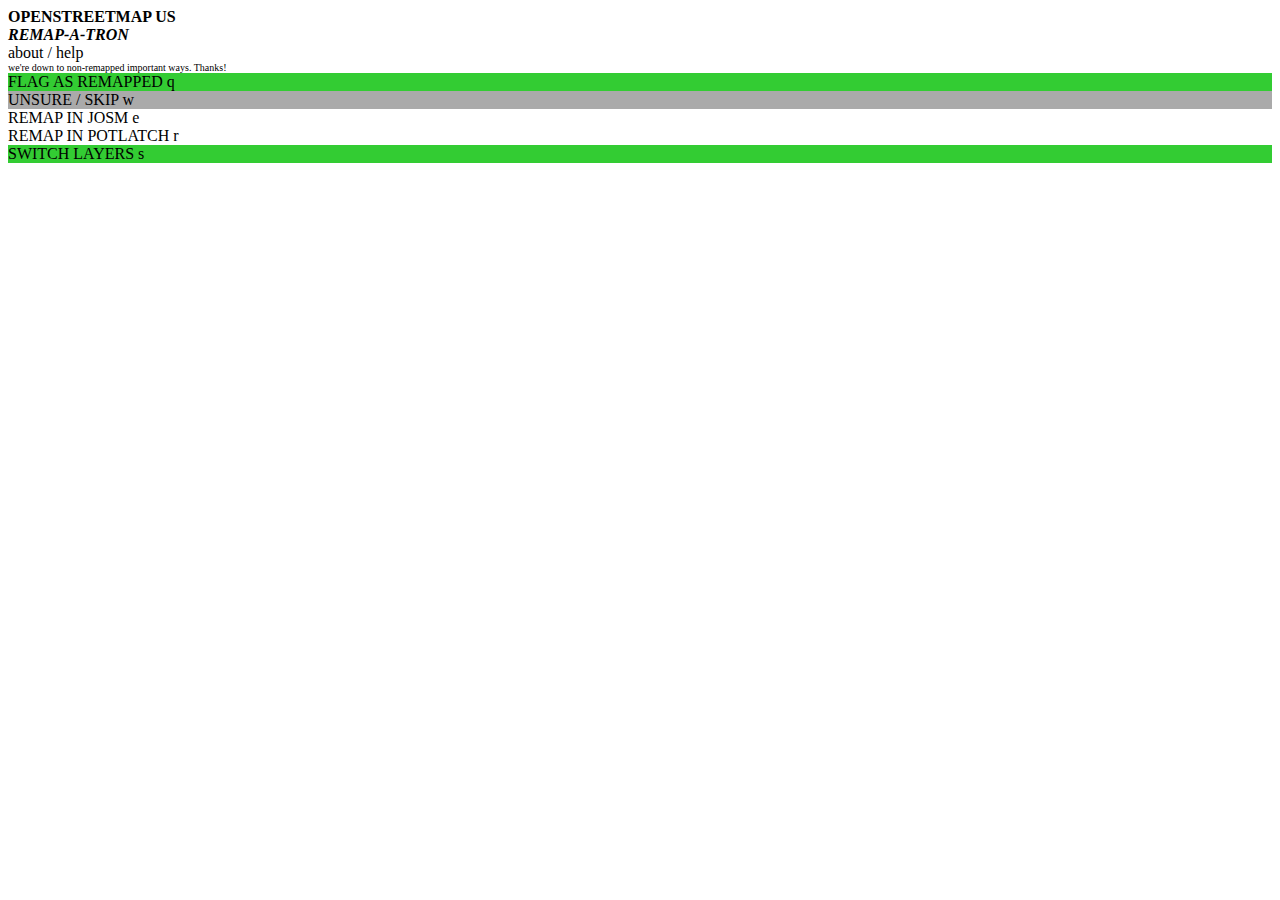
==== webapp/index.html @ 58058b5d "added counter logic and interface" ====
<!doctype html>
<html>
  <head>
    <meta charset="utf-8" />
    <title>Remap-a-tron</title>
    <link rel="stylesheet" type="text/css" href="leaflet/leaflet.css" />
    <link rel="stylesheet" type="text/css" href="css/style.css" />
    <script type="text/javascript" src="leaflet/leaflet.js"></script>
    <script type="text/javascript" src="js/leaflet-bing.js"></script>
    <script type="text/javascript" src="jquery/jquery-1.7.1.min.js"></script>
    <script type="text/javascript" src="js/jquery.cookie.js"></script>
    <script type="text/javascript" src="js/stuff.js"></script>
  </head>
  <body onload=initmap()>
    <div id="map" class="fullscreen"></div>
    <div id="msgBox"></div>
    <div id="dlgBox"></div>
    <div class="banner">   
        <strong>OPENSTREETMAP US<br /><em>REMAP-A-TRON</em></strong> 
		<div class=button id=about onClick="showAbout()">about / help</div> 
		<div style="font-size:10px">we're down to <span style='font-weight:bold' id=counter></span> non-remapped important ways. Thanks!</div>
        <div class="button" style="background-color:#3c3" onClick=nextUp(1)>FLAG AS REMAPPED <span class=key>q</span></div>
        <div class="button" style="background-color:#aaa" onClick=nextUp(-1)>UNSURE / SKIP <span class=key>w</span></div>
        <div class=button onClick=openIn('j')>REMAP IN JOSM <span class=key>e</span></div>
        <div class=button onClick=openIn('p')>REMAP IN POTLATCH <span class=key>r</span></div>
        <div class=button style="background-color:#3c3" onClick=toggleLayers()>SWITCH LAYERS <span class=key>s</span></div>
    </div>
  </body>
</html>
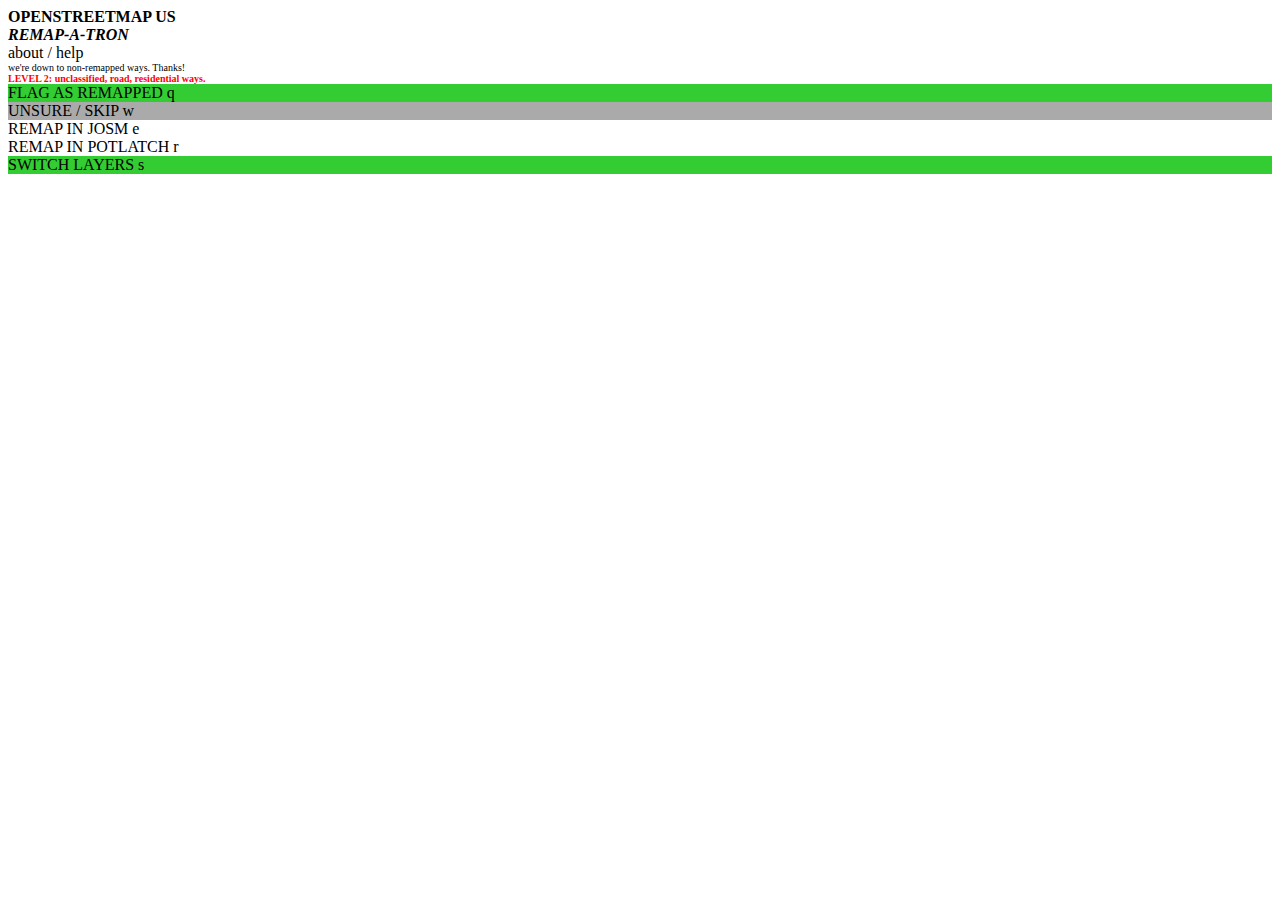
==== commit 2fb48f65: "belated commit of tweaks" ====
--- a/webapp/index.html
+++ b/webapp/index.html
@@ -18,7 +18,8 @@
     <div class="banner">   
         <strong>OPENSTREETMAP US<br /><em>REMAP-A-TRON</em></strong> 
 		<div class=button id=about onClick="showAbout()">about / help</div> 
-		<div style="font-size:10px">we're down to <span style='font-weight:bold' id=counter></span> non-remapped important ways. Thanks!</div>
+		<div style="font-size:10px">we're down to <span style='font-weight:bold' id=counter></span> non-remapped ways. Thanks!</div>
+		<div style="font-size:10px;font-weight:bold;color:red">LEVEL 2: unclassified, road, residential ways.</div>
         <div class="button" style="background-color:#3c3" onClick=nextUp(1)>FLAG AS REMAPPED <span class=key>q</span></div>
         <div class="button" style="background-color:#aaa" onClick=nextUp(-1)>UNSURE / SKIP <span class=key>w</span></div>
         <div class=button onClick=openIn('j')>REMAP IN JOSM <span class=key>e</span></div>
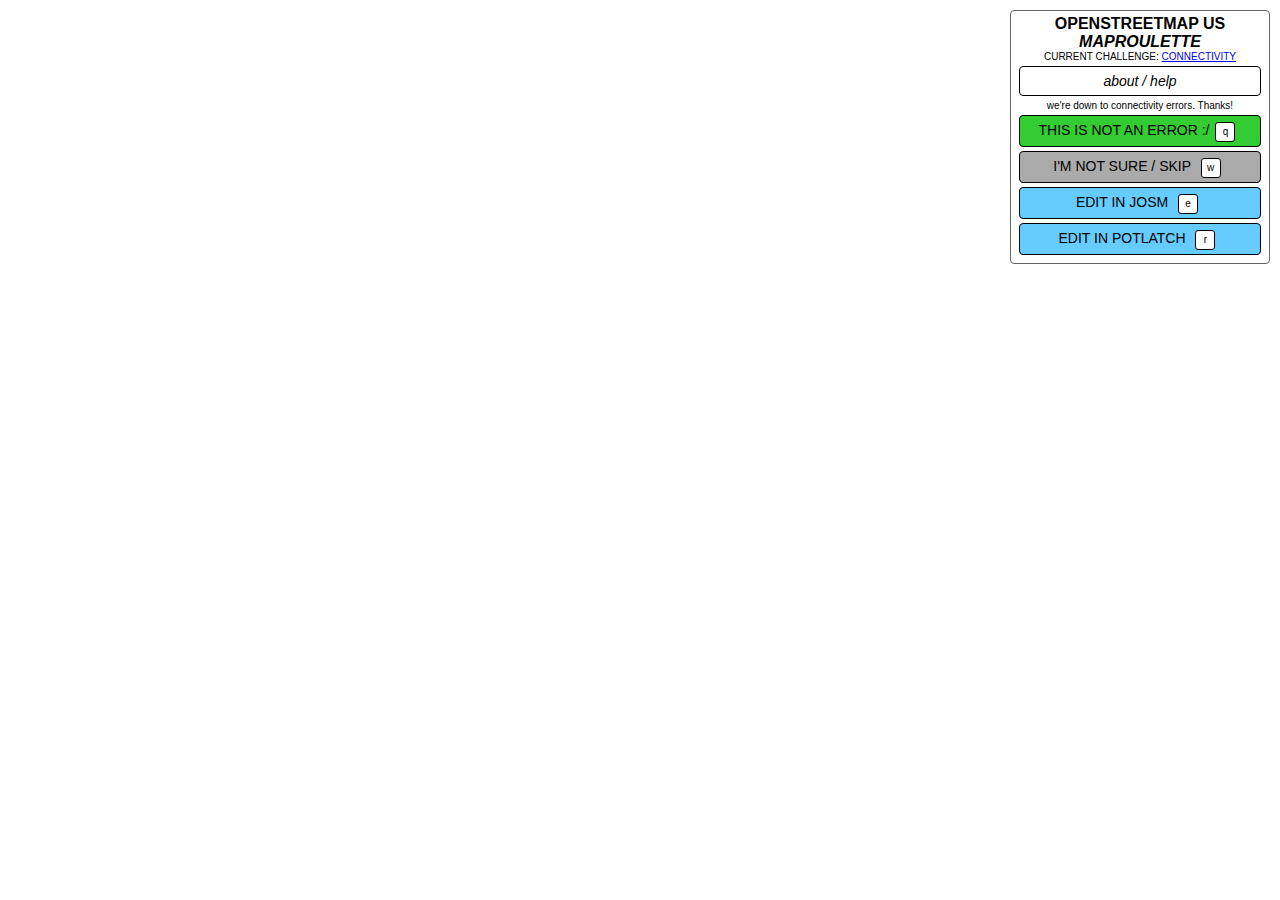
==== commit 8d0c37e4: "ready for new challenge: connectivity" ====
--- a/webapp/index.html
+++ b/webapp/index.html
@@ -2,11 +2,13 @@
 <html>
   <head>
     <meta charset="utf-8" />
-    <title>Remap-a-tron</title>
-    <link rel="stylesheet" type="text/css" href="leaflet/leaflet.css" />
+    <title>OpenStreetMap MapRoulette</title>
     <link rel="stylesheet" type="text/css" href="css/style.css" />
-    <script type="text/javascript" src="leaflet/leaflet.js"></script>
-    <script type="text/javascript" src="js/leaflet-bing.js"></script>
+    <link rel="stylesheet" href="http://cdn.leafletjs.com/leaflet-0.4.5/leaflet.css" />
+    <!--[if lte IE 8]>
+        <link rel="stylesheet" href="http://cdn.leafletjs.com/leaflet-0.4.5/leaflet.ie.css" />
+    <![endif]-->
+    <script src="http://cdn.leafletjs.com/leaflet-0.4.5/leaflet.js"></script>
     <script type="text/javascript" src="jquery/jquery-1.7.1.min.js"></script>
     <script type="text/javascript" src="js/jquery.cookie.js"></script>
     <script type="text/javascript" src="js/stuff.js"></script>
@@ -16,15 +18,15 @@
     <div id="msgBox"></div>
     <div id="dlgBox"></div>
     <div class="banner">   
-        <strong>OPENSTREETMAP US<br /><em>REMAP-A-TRON</em></strong> 
-		<div class=button id=about onClick="showAbout()">about / help</div> 
-		<div style="font-size:10px">we're down to <span style='font-weight:bold' id=counter></span> non-remapped ways. Thanks!</div>
-		<div style="font-size:10px;font-weight:bold;color:red">LEVEL 2: unclassified, road, residential ways.</div>
-        <div class="button" style="background-color:#3c3" onClick=nextUp(1)>FLAG AS REMAPPED <span class=key>q</span></div>
-        <div class="button" style="background-color:#aaa" onClick=nextUp(-1)>UNSURE / SKIP <span class=key>w</span></div>
-        <div class=button onClick=openIn('j')>REMAP IN JOSM <span class=key>e</span></div>
-        <div class=button onClick=openIn('p')>REMAP IN POTLATCH <span class=key>r</span></div>
-        <div class=button style="background-color:#3c3" onClick=toggleLayers()>SWITCH LAYERS <span class=key>s</span></div>
+        <strong>OPENSTREETMAP US<br /><em>MAPROULETTE</em></strong> 
+        <div style="font-size:10px">CURRENT CHALLENGE: <a href="https://oegeo.wordpress.com/2012/10/29/new-maproulette-challenge-connectivity-bugs/" target=_blank>CONNECTIVITY</a></div> 
+        <div class=button id=about onClick="showAbout()">about / help</div> 
+		<div style="font-size:10px">we're down to <span style='font-weight:bold' id=counter></span> connectivity errors. Thanks!</div>
+		<!--<div style="font-size:10px;font-weight:bold;color:red">LEVEL 2: unclassified, road, residential ways.</div>-->
+        <div class="button" style="background-color:#3c3" onClick=nextUp(1)>THIS IS NOT AN ERROR :/<span class=key>q</span></div>
+        <div class="button" style="background-color:#aaa" onClick=nextUp(-1)>I'M NOT SURE / SKIP <span class=key>w</span></div>
+        <div class=button onClick=openIn('j')>EDIT IN JOSM <span class=key>e</span></div>
+        <div class=button onClick=openIn('p')>EDIT IN POTLATCH <span class=key>r</span></div>
     </div>
   </body>
 </html>
--- a/webapp/css/style.css
+++ b/webapp/css/style.css
@@ -0,0 +1,117 @@
+body { 
+	height:100%;
+	line-height:200%;
+    font:16px bold arial,sans-serif;
+}
+
+.xhair {
+    cursor:crosshair;
+}
+
+#msgBox {
+	background-color:#3af;
+	color:black;
+	border: 1px solid #03c;
+    display:none;
+    z-index:15;
+    text-align:center;
+    position:absolute;
+    left:30%;
+    right:30%;
+    max-height:90%;
+    padding:4px;
+    overflow:auto;
+	-moz-border-radius: 4px;
+	border-radius: 4px;
+	opacity: 0.8;
+}
+
+#dlgBox {
+    display:none;
+    z-index:15;
+    text-align:center;
+    position:absolute;
+    left:30%;
+    right:30%;
+    top:30%;
+    padding:8px;
+    overflow:auto;
+	background-color:#fff;
+	opacity:0.8;
+	border:1px solid #666;
+	-moz-border-radius: 4px;
+	border-radius: 4px;
+	opacity: 0.8;
+}
+
+div.fullscreen{
+	display:block;
+	position:absolute;
+	top:0;
+	left:0;    
+	width:100%;
+	height:100%;
+}
+
+div.banner {
+	text-align:center;
+	border: 1px solid #666;
+	padding:4px;
+	z-index:15;
+	position:absolute;
+	right:10px;
+	width:250px;
+	top:10px;
+	background-color:#fff;
+	-moz-border-radius: 4px;
+	border-radius: 4px;
+}
+    
+div.button {
+	font-size:14px;
+	line-height:20px;
+	/*font-weight:bold;*/
+	color:black;
+	padding:4px;
+	margin:4px;
+	background-color:#6cf;
+	border: 1px solid black;
+	-moz-border-radius: 4px;
+	border-radius: 4px;
+}
+    
+div.button:hover {
+	cursor:pointer;
+	background-color:#666!important;
+	color:#fff!important;
+}
+	
+div.button#about {
+	background-color:white;
+	font-style:italic;
+}
+
+.key {
+	margin:0px 6px;
+	font-size:10px;
+	line-height:14px;
+	display: inline-block;
+	width: 14px;
+	height:14px;
+	padding:2px;
+	border:1px solid black;
+	text-align:center;
+	background-color:white;
+	color:black;
+	-moz-border-radius: 3px;
+	border-radius: 3px;
+}
+
+#announce {
+    background-color:black;
+    color:white;
+    opacity:0.95;
+    font-size:72px;
+    z-index:20;
+    text-align:center;
+}
